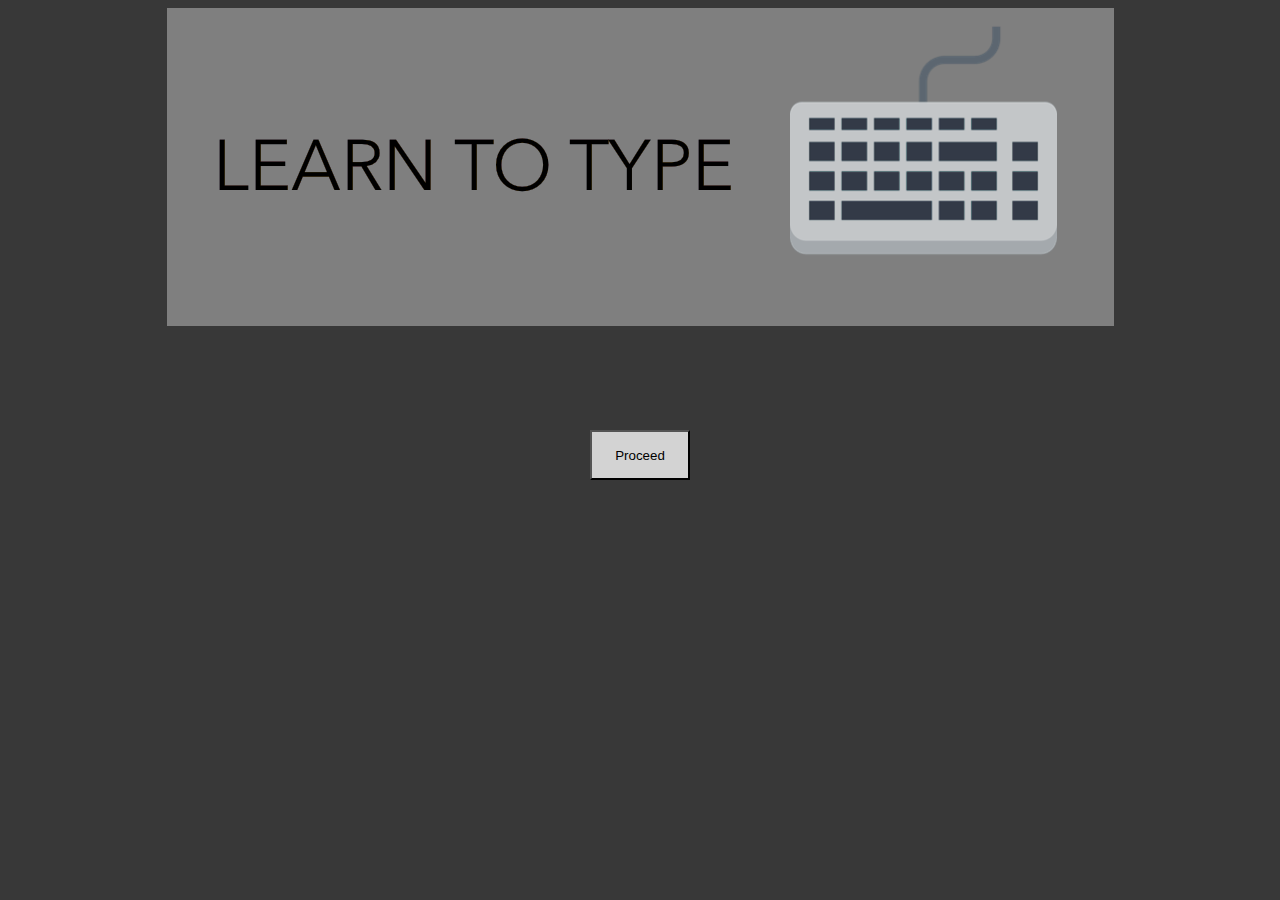
==== title.html @ 5b2d02b0 "finished button" ====
<!DOCTYPE html>
<html lang="en">
    <head>
        <title>Typing Practice</title>
        <link rel="stylesheet" type="text/css" href = "css/style.css"/>
        <meta charset="UTF-8">
    </head>
    <body id="title-body">
        <div id="title-logo-container">
            <center>
                <img id="title-logo" src="Resources/logo.png"></img>
            </center>
        </div>
        <div id="title-proceed-button-container">
            <center>
            <button type="button" id="title-proceed-button" onclick="window.location.href='html/menu.html'">Proceed</button>
            </center>
        </div>
    </body>
</html>
---- css/style.css ----
#title-logo-container {
    
}

#title-body {
    background: #383838;
}

#title-proceed-button {
    background-color: lightgrey;
    width: 100px;
    height: 50px;
    color: black;
    margin-top: 100px;
}
#title-proceed-button:active {
    background-color: grey;
    width: 100px;
    height: 50px;
    color: white;
}
#title-proceed-button:hover {
    cursor: pointer;
}
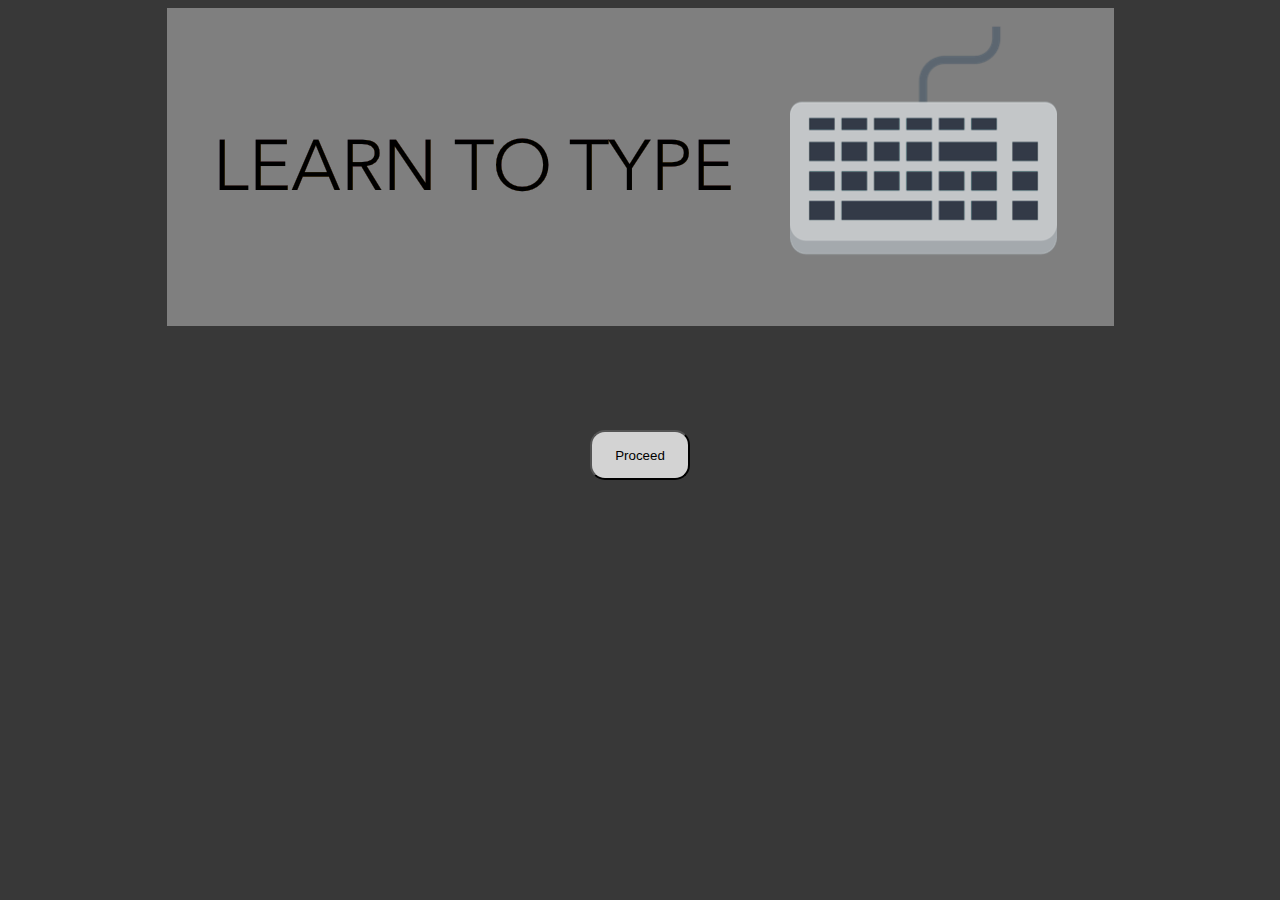
==== commit df92e760: "edited menu" ====
--- a/title.html
+++ b/title.html
@@ -13,8 +13,8 @@
         </div>
         <div id="title-proceed-button-container">
             <center>
-            <button type="button" id="title-proceed-button" onclick="window.location.href='html/menu.html'">Proceed</button>
+                <button type="button" id="title-proceed-button" onclick="window.location.href='html/menu.html'">Proceed</button>
             </center>
         </div>
     </body>
-</html>
+</html>--- a/css/style.css
+++ b/css/style.css
@@ -1,8 +1,7 @@
-#title-logo-container {
-    
+#title-body {
+    background: #383838;
 }
-
-#title-body {
+#menu-body {
     background: #383838;
 }
 
@@ -12,13 +11,43 @@
     height: 50px;
     color: black;
     margin-top: 100px;
+    border-radius:15px;
 }
 #title-proceed-button:active {
     background-color: grey;
     width: 100px;
     height: 50px;
     color: white;
+    border-radius:15px;
 }
 #title-proceed-button:hover {
     cursor: pointer;
+    background-color: grey;
+    color: white;
+    border-radius:15px;
+
+}
+
+#teach-video-container {
+    float: left;
+}
+#teach-button-back {
+    float: right;
+    width: 100px;
+    text-align: center;
+    border-radius: 15px
+}
+#teach-button-back:hover {
+    cursor: pointer;
+    text-align: center;
+    background-color: grey;
+    color: white;
+    border-radius: 15px;
+}
+#teach-button-back:active {
+    cursor: pointer;
+    text-align: center;
+    background-color: black;
+    color: white;
+    border-radius: 15px;
 }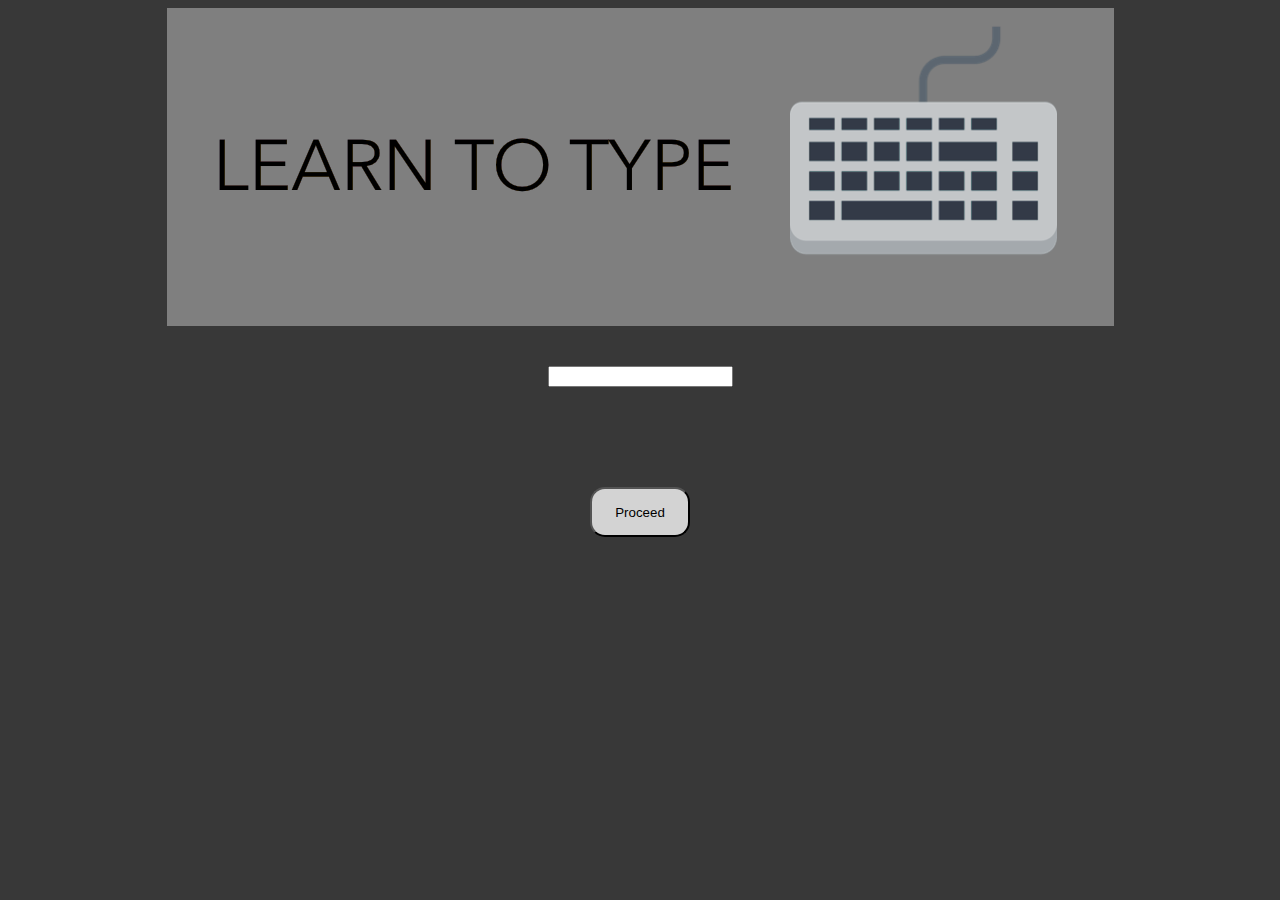
==== commit d1ace094: "idk" ====
--- a/title.html
+++ b/title.html
@@ -3,12 +3,21 @@
     <head>
         <title>Typing Practice</title>
         <link rel="stylesheet" type="text/css" href = "css/style.css"/>
+        <script src="js/title.js"></script>
+        <script src="js/global.js"></script>
         <meta charset="UTF-8">
     </head>
     <body id="title-body">
         <div id="title-logo-container">
             <center>
                 <img id="title-logo" src="Resources/logo.png"></img>
+            </center>
+        </div>
+        <br>
+        <br>
+        <div id="title-name-container">
+            <center>
+            <input type="text" name="username">
             </center>
         </div>
         <div id="title-proceed-button-container">
--- a/css/style.css
+++ b/css/style.css
@@ -1,10 +1,21 @@
+/*
+BG Colors
+*/
 #title-body {
     background: #383838;
 }
 #menu-body {
     background: #383838;
 }
-
+#teach-body{
+    background: #383838;
+}
+#race-body{
+    background: #383838;
+}
+/*
+Title Page
+*/
 #title-proceed-button {
     background-color: lightgrey;
     width: 100px;
@@ -14,7 +25,7 @@
     border-radius:15px;
 }
 #title-proceed-button:active {
-    background-color: grey;
+    background-color: black;
     width: 100px;
     height: 50px;
     color: white;
@@ -27,15 +38,22 @@
     border-radius:15px;
 
 }
-
+/*
+Teach Page
+*/
 #teach-video-container {
-    float: left;
+    width: 90%;
+}
+#teach-button-container{
+    height:100%;
 }
 #teach-button-back {
-    float: right;
-    width: 100px;
-    text-align: center;
-    border-radius: 15px
+    width: 100px;
+    height: 50px;
+    text-align: center;
+    border-radius: 15px;
+    margin-top: 20px;
+    margin-left: 10px;
 }
 #teach-button-back:hover {
     cursor: pointer;
@@ -50,4 +68,218 @@
     background-color: black;
     color: white;
     border-radius: 15px;
-}+}
+/*
+Menu Page
+*/
+#menu-logo-container {
+    float: right;
+    margin-right: 20px;
+}
+#menu-buttons {
+    margin-top: 160px;
+}
+/*
+normal
+*/
+#menu-buttons-teach {
+    background-color: lightgrey;
+    color: black;
+    width: 100px;
+    height: 50px;
+    text-align: center;
+    border-radius: 15px;    
+    margin-top: 32px;
+    margin-left: 100px;
+    margin-bottom: 2px;
+}
+#menu-buttons-reflex {
+    background-color: lightgrey;
+    color: black;
+    width: 100px;
+    height: 50px;
+    text-align: center;
+    border-radius: 15px;
+    margin-left: 100px;
+    margin-bottom: 2px;
+}
+#menu-buttons-race {
+    background-color: lightgrey;
+    color: black;
+    width: 100px;
+    height: 50px;
+    text-align: center;
+    border-radius: 15px;
+    margin-left: 100px;
+    margin-bottom: 2px;
+}
+#menu-buttons-help {
+    background-color: lightgrey;
+    color: black;
+    width: 100px;
+    height: 50px;
+    text-align: center;
+    border-radius: 15px;
+    margin-left: 100px;
+    margin-bottom: 2px;
+}
+#menu-buttons-exit {
+    background-color: lightgrey;
+    color: black;
+    width: 100px;
+    height: 50px;
+    text-align: center;
+    border-radius: 15px;
+    margin-left: 100px;
+    margin-bottom: 2px;
+}
+/*
+Hover
+*/
+#menu-buttons-teach:Hover {
+    background-color: grey;
+    color: white;
+    width: 100px;
+    height: 50px;
+    text-align: center;
+    border-radius: 15px;    
+}
+#menu-buttons-reflex:Hover {
+    background-color: grey;
+    color: white;
+    width: 100px;
+    height: 50px;
+    text-align: center;
+    border-radius: 15px;
+}
+#menu-buttons-race:Hover {
+    background-color: grey;
+    color: white;
+    width: 100px;
+    height: 50px;
+    text-align: center;
+    border-radius: 15px;
+}
+#menu-buttons-help:Hover {
+    background-color: grey;
+    color: white;
+    width: 100px;
+    height: 50px;
+    text-align: center;
+    border-radius: 15px;
+}
+#menu-buttons-exit:Hover {
+    background-color: grey;
+    color: white;
+    width: 100px;
+    height: 50px;
+    text-align: center;
+    border-radius: 15px;
+}
+/*
+Active
+*/
+#menu-buttons-teach:active {
+    background-color: black;
+    color: white;
+    width: 100px;
+    height: 50px;
+    text-align: center;
+    border-radius: 15px;    
+}
+#menu-buttons-reflex:active {
+    background-color: black;
+    color: white;
+    width: 100px;
+    height: 50px;
+    text-align: center;
+    border-radius: 15px;
+}
+#menu-buttons-race:active {
+    background-color: black;
+    color: white;
+    width: 100px;
+    height: 50px;
+    text-align: center;
+    border-radius: 15px;
+}
+#menu-buttons-help:active {
+    background-color: black;
+    color: white;
+    width: 100px;
+    height: 50px;
+    text-align: center;
+    border-radius: 15px;
+}
+#menu-buttons-exit:active {
+    background-color: black;
+    color: white;
+    width: 100px;
+    height: 50px;
+    text-align: center;
+    border-radius: 15px;
+}
+/*
+Race Page
+*/
+#race-body{
+    padding: 10px;
+}
+#race-content-container{
+    color: white;
+    text-align: center;
+    font-family: "Helvetica", Helvetica, sans-serif;
+    font-size: 50px;
+}
+#race-content-word{
+    margin-top: 50px;
+    margin-bottom: 50px;
+}
+#race-content-data{
+    padding-top: 13%;
+    padding-bottom: 13%;
+    padding-left: 5%;
+    padding-right: 5%;
+    float: left;
+    background-color: grey;
+}
+#race-content-prompt{
+    padding-top: 17%
+}
+/*
+Normal
+*/
+#race-buttons-back {
+    background-color: lightgrey;
+    color: black;
+    width: 100px;
+    height: 50px;
+    text-align: center;
+    border-radius: 15px;
+    margin-top: 10%;
+}
+/*
+Hover
+*/
+#race-buttons-back:Hover {
+    background-color: grey;
+    color: white;
+    width: 100px;
+    height: 50px;
+    text-align: center;
+    border-radius: 15px;
+}
+/*
+Active
+*/
+#race-buttons-back:active {
+    background-color: black;
+    color: white;
+    width: 100px;
+    height: 50px;
+    text-align: center;
+    border-radius: 15px;
+}
+/*
+Relfex Page 
+*/
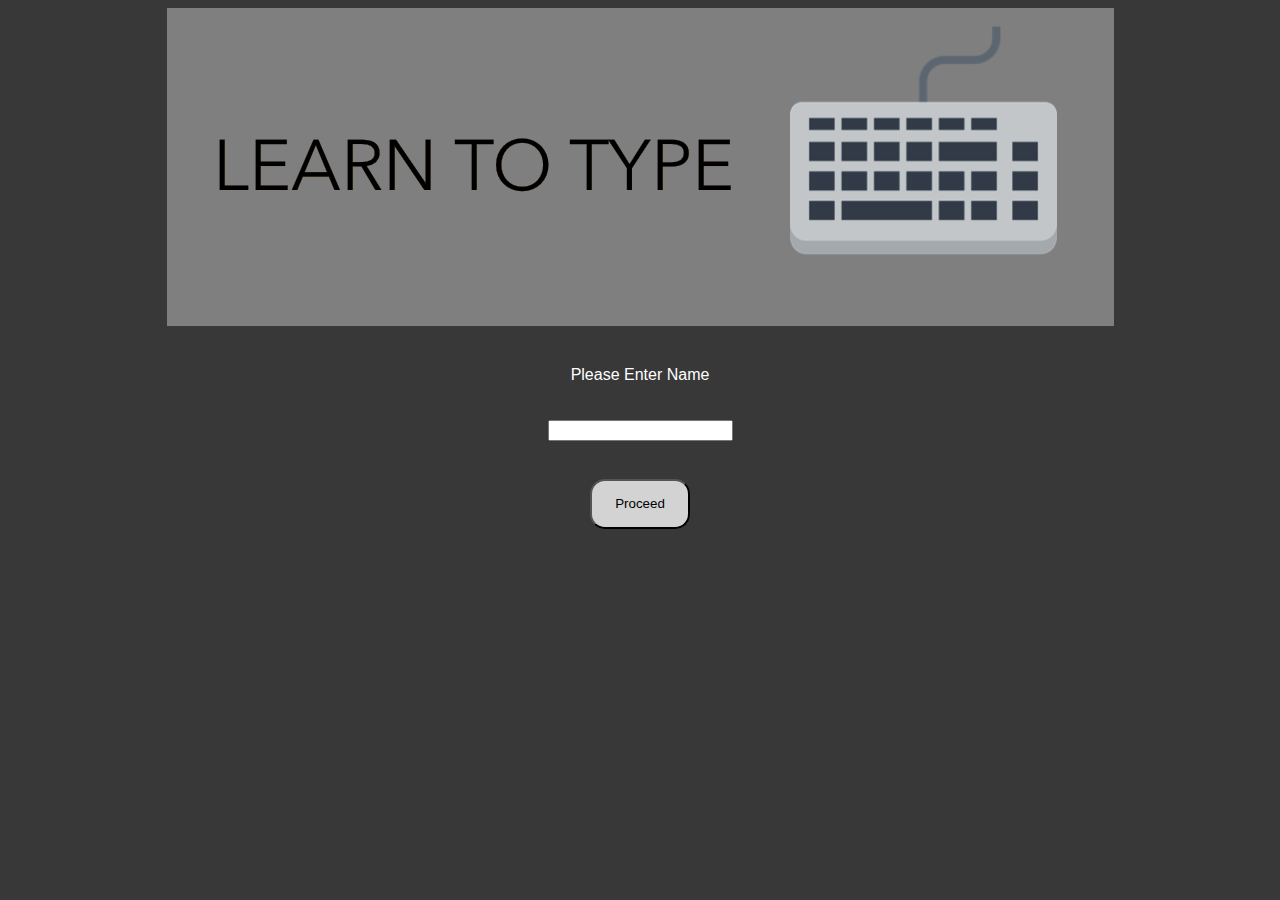
==== commit 7f0a8ead: "added name input box to title.html" ====
--- a/title.html
+++ b/title.html
@@ -17,7 +17,12 @@
         <br>
         <div id="title-name-container">
             <center>
-            <input type="text" name="username">
+                <div id="title-name-prompt">
+                    Please Enter Name
+                </div>
+                <br>
+                <br>
+                <input type="text" name="username">
             </center>
         </div>
         <div id="title-proceed-button-container">
--- a/css/style.css
+++ b/css/style.css
@@ -21,7 +21,7 @@
     width: 100px;
     height: 50px;
     color: black;
-    margin-top: 100px;
+    margin-top: 3%;
     border-radius:15px;
 }
 #title-proceed-button:active {
@@ -36,7 +36,10 @@
     background-color: grey;
     color: white;
     border-radius:15px;
-
+}
+#title-name-prompt{
+    color: white;
+    font-family: "Helvetica", Helvetica, sans-serif;
 }
 /*
 Teach Page
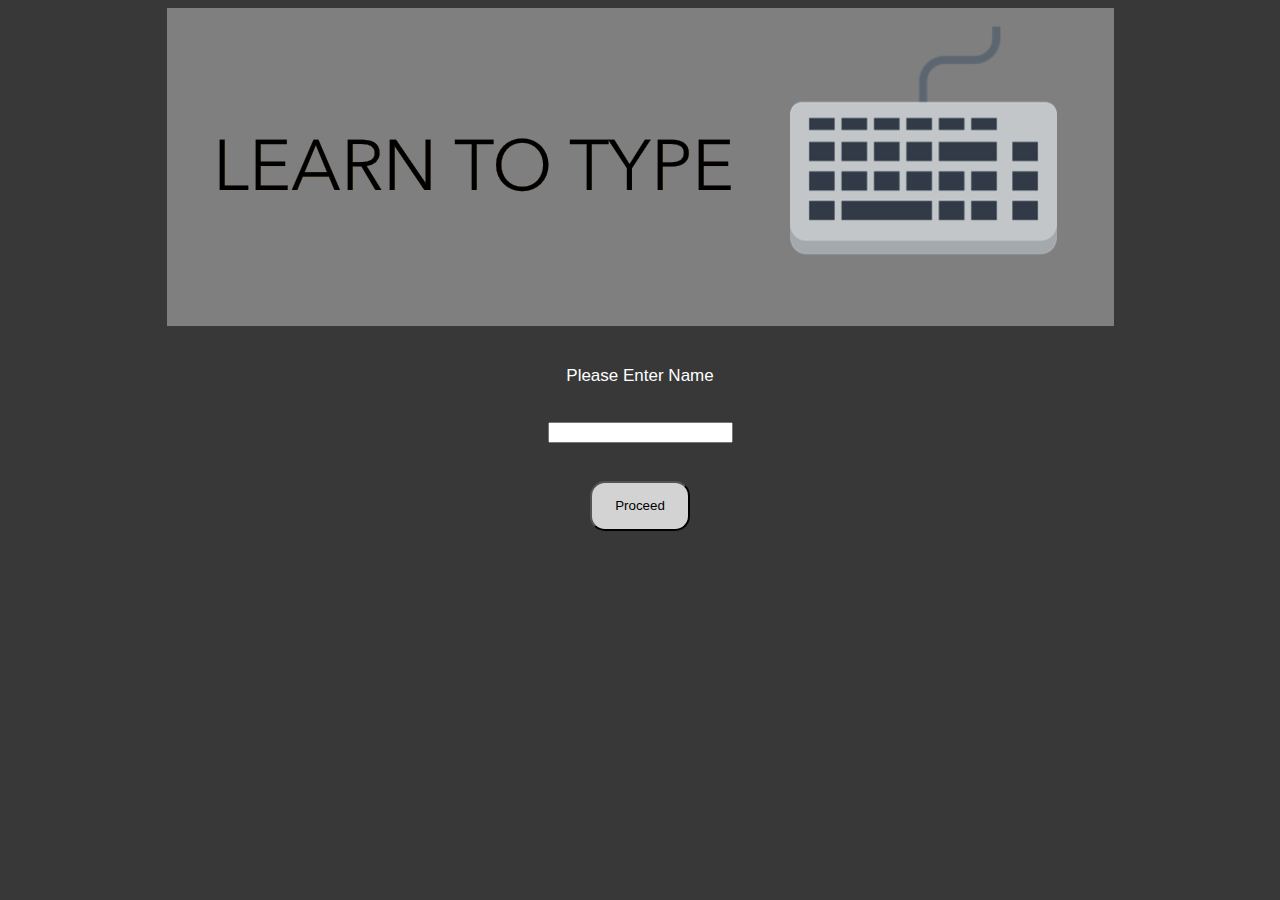
==== commit 84a9ed30: "making menu use the global username variable" ====
--- a/title.html
+++ b/title.html
@@ -1,12 +1,5 @@
 <!DOCTYPE html>
 <html lang="en">
-    <head>
-        <title>Typing Practice</title>
-        <link rel="stylesheet" type="text/css" href = "css/style.css"/>
-        <script src="js/title.js"></script>
-        <script src="js/global.js"></script>
-        <meta charset="UTF-8">
-    </head>
     <body id="title-body">
         <div id="title-logo-container">
             <center>
@@ -22,13 +15,21 @@
                 </div>
                 <br>
                 <br>
-                <input type="text" name="username">
+                <input id="title-name-input" type="text" name="username">
             </center>
         </div>
         <div id="title-proceed-button-container">
             <center>
-                <button type="button" id="title-proceed-button" onclick="window.location.href='html/menu.html'">Proceed</button>
+                <!--<button type="button" id="title-proceed-button" onclick="window.location.href='html/menu.html'">Proceed</button>-->
+                <button type="button" id="title-proceed-button" onclick="proceedCheck();">Proceed</button>
             </center>
         </div>
     </body>
+    <head>
+        <title>Typing Practice</title>
+        <link rel="stylesheet" type="text/css" href = "css/style.css"/>
+        <script src="js/title.js"></script>
+        <script src="js/global.js"></script>
+        <meta charset="UTF-8">
+    </head>
 </html>--- a/css/style.css
+++ b/css/style.css
@@ -40,6 +40,7 @@
 #title-name-prompt{
     color: white;
     font-family: "Helvetica", Helvetica, sans-serif;
+    font-size: 15px;
 }
 /*
 Teach Page
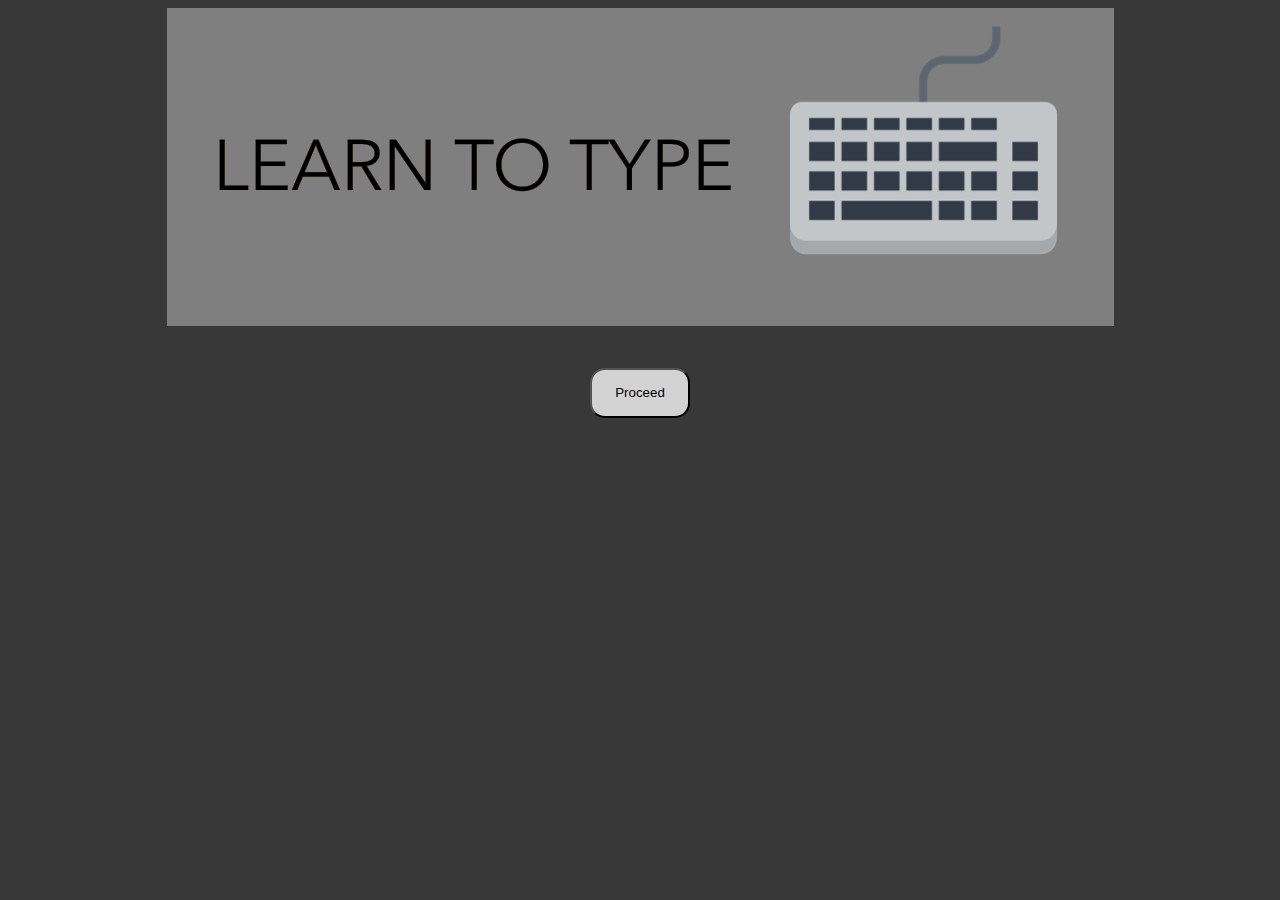
==== commit 81aefd0a: "removed name entry" ====
--- a/title.html
+++ b/title.html
@@ -6,22 +6,10 @@
                 <img id="title-logo" src="Resources/logo.png"></img>
             </center>
         </div>
-        <br>
-        <br>
-        <div id="title-name-container">
-            <center>
-                <div id="title-name-prompt">
-                    Please Enter Name
-                </div>
-                <br>
-                <br>
-                <input id="title-name-input" type="text" name="username">
-            </center>
-        </div>
         <div id="title-proceed-button-container">
             <center>
                 <!--<button type="button" id="title-proceed-button" onclick="window.location.href='html/menu.html'">Proceed</button>-->
-                <button type="button" id="title-proceed-button" onclick="proceedCheck();">Proceed</button>
+                <button type="button" id="title-proceed-button" onclick="window.location.href='html/menu.html'">Proceed</button>
             </center>
         </div>
     </body>
@@ -29,7 +17,6 @@
         <title>Typing Practice</title>
         <link rel="stylesheet" type="text/css" href = "css/style.css"/>
         <script src="js/title.js"></script>
-        <script src="js/global.js"></script>
         <meta charset="UTF-8">
     </head>
 </html>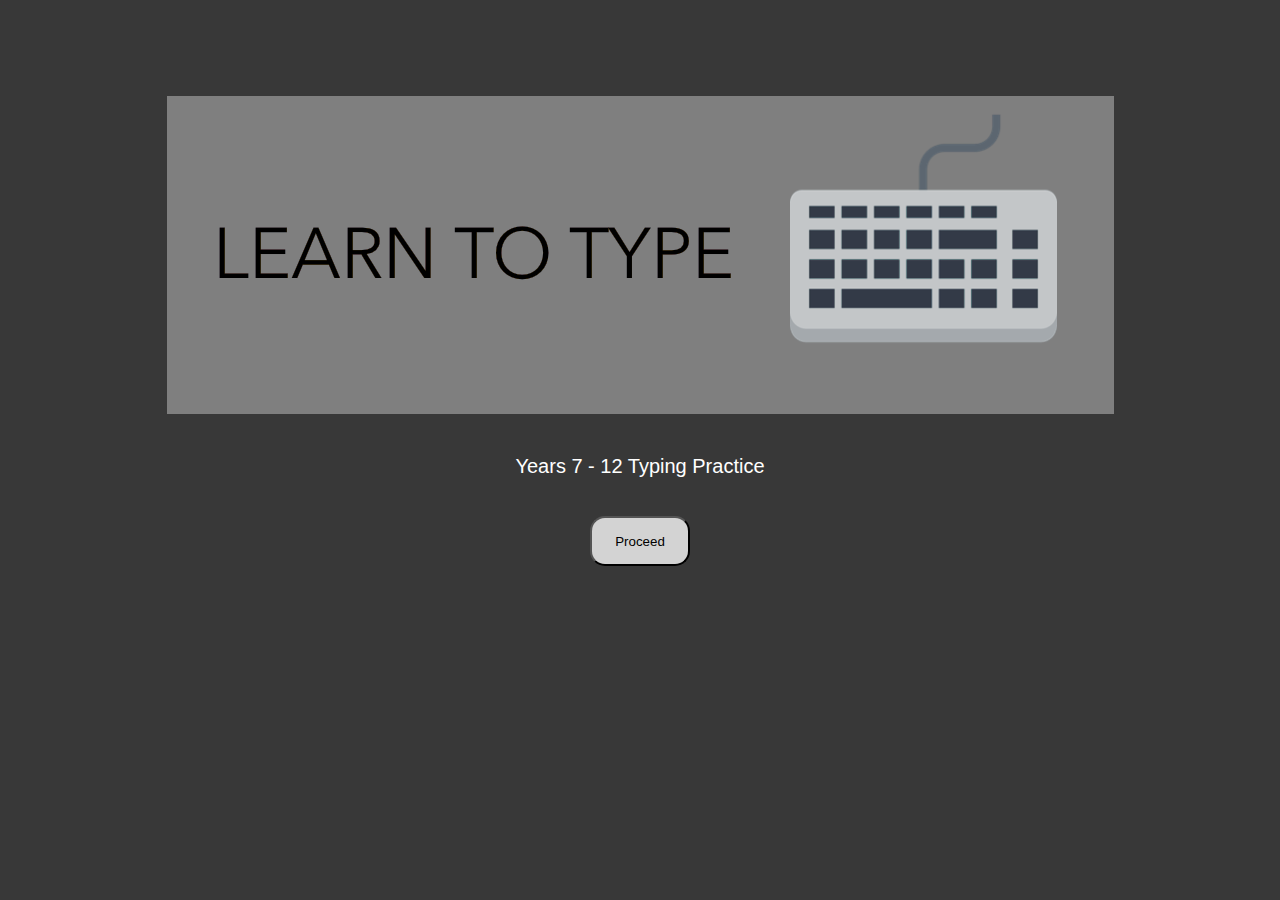
==== commit faf1b45e: "added from generic script" ====
--- a/title.html
+++ b/title.html
@@ -8,6 +8,9 @@
         </div>
         <div id="title-proceed-button-container">
             <center>
+                </br>
+                </br>
+                <div id="title-info-text">Years 7 - 12 Typing Practice</div>
                 <!--<button type="button" id="title-proceed-button" onclick="window.location.href='html/menu.html'">Proceed</button>-->
                 <button type="button" id="title-proceed-button" onclick="window.location.href='html/menu.html'">Proceed</button>
             </center>
--- a/css/style.css
+++ b/css/style.css
@@ -10,11 +10,38 @@
 #teach-body{
     background: #383838;
 }
+#teach_video-body {
+    background: #383838;
+}
+#teach_text-body {
+    background: #383838;
+}
 #race-body{
     background: #383838;
 }
+#reflex-body{
+    background: #383838;
+}
+#help-body{
+    background: #383838;
+}
+#help-race-body{
+    background: #383838;
+}
+#help-reflex-body{
+    background: #383838;
+}
+#help-teach-body{
+    background: #383838;
+}
 /*
 Title Page
+*/
+#title-logo {
+    margin-top: 7%;
+}
+/*
+Normal
 */
 #title-proceed-button {
     background-color: lightgrey;
@@ -24,6 +51,18 @@
     margin-top: 3%;
     border-radius:15px;
 }
+/*
+Hover
+*/
+#title-proceed-button:hover {
+    cursor: pointer;
+    background-color: grey;
+    color: white;
+    border-radius:15px;
+}
+/*
+Active
+*/
 #title-proceed-button:active {
     background-color: black;
     width: 100px;
@@ -31,26 +70,12 @@
     color: white;
     border-radius:15px;
 }
-#title-proceed-button:hover {
-    cursor: pointer;
-    background-color: grey;
-    color: white;
-    border-radius:15px;
-}
-#title-name-prompt{
-    color: white;
-    font-family: "Helvetica", Helvetica, sans-serif;
-    font-size: 15px;
-}
 /*
 Teach Page
 */
-#teach-video-container {
-    width: 90%;
-}
-#teach-button-container{
-    height:100%;
-}
+/*
+Normal
+*/
 #teach-button-back {
     width: 100px;
     height: 50px;
@@ -59,6 +84,46 @@
     margin-top: 20px;
     margin-left: 10px;
 }
+#teach-button-video {
+    width: 150px;
+    height: 50px;
+    text-align: center;
+    border-radius: 15px;
+    margin-top: 20px;
+    margin-left: 10px;
+    margin-right: 35%
+}
+#teach-button-text {
+    width: 150px;
+    height: 50px;
+    text-align: center;
+    border-radius: 15px;
+    margin-top: 20px;
+    margin-left: 10px;
+}
+#teach-monitor {
+    /*1.38 ratio*/
+    width: 400px;
+    height: 290px;
+}
+#teach-monitor-container {
+    width: 410px;
+    margin-right: 45%;
+    margin-top: 5%;
+}
+#teach-page {
+    width: 300px;
+    height: 300px;
+}
+#teach-page-container {
+    width: 310px;
+    margin-left: 47%;
+    margin-top: -23%;
+    margin-bottom: 5%;
+}
+/*
+Hover
+*/
 #teach-button-back:hover {
     cursor: pointer;
     text-align: center;
@@ -66,7 +131,158 @@
     color: white;
     border-radius: 15px;
 }
+#teach-button-video:hover {
+    cursor: pointer;
+    text-align: center;
+    background-color: grey;
+    color: white;
+    border-radius: 15px;
+}
+#teach-button-text:hover {
+    cursor: pointer;
+    text-align: center;
+    background-color: grey;
+    color: white;
+    border-radius: 15px;
+}
+/*
+Active
+*/
 #teach-button-back:active {
+    cursor: pointer;
+    text-align: center;
+    background-color: black;
+    color: white;
+    border-radius: 15px;
+}
+#teach-button-video:active {
+    cursor: pointer;
+    text-align: center;
+    background-color: black;
+    color: white;
+    border-radius: 15px;
+}
+#teach-button-text:active {
+    cursor: pointer;
+    text-align: center;
+    background-color: black;
+    color: white;
+    border-radius: 15px;
+}
+/*
+teach-video page
+*/
+/*
+Normal
+*/
+#teach_video-button-back {
+    width: 100px;
+    height: 50px;
+    text-align: center;
+    border-radius: 15px;
+    margin-top: 20px;
+    margin-left: 10px;
+}
+/*
+Hover
+*/
+#teach_video-button-back:hover {
+    cursor: pointer;
+    text-align: center;
+    background-color: grey;
+    color: white;
+    border-radius: 15px;
+}
+/*
+Active
+*/
+#teach_video-button-back:active {
+    cursor: pointer;
+    text-align: center;
+    background-color: black;
+    color: white;
+    border-radius: 15px;
+}
+/*
+teach-text page
+*/
+#text-1 {
+    color: white;
+    float: right;
+    width: 800px;
+    margin-right: 8%;
+    margin-top: 6%;
+    font-family: "Helvetica", Helvetica, sans-serif;
+    font-size: 20px;
+    line-height: 120%;
+}
+#teach_text-image-1 {
+    width: 200px;
+    height: 235px;
+    float: left;
+    margin-left: 6%;
+}
+#text-2 {
+    color: white;
+    float: left;
+    width: 650px;
+    font-family: "Helvetica", Helvetica, sans-serif;
+    font-size: 20px;
+    line-height: 120%;
+    margin-top: 9%;
+    margin-left: -15%;
+}
+#teach_text-image-2 {
+    margin-top: 7%;
+    margin-right: 7%;
+    margin-bottom: -5%;
+    float: right;
+}
+#text-3 {
+    color: white;
+    float: right;
+    font-family: "Helvetica", Helvetica, sans-serif;
+    font-size: 20px;
+    line-height: 120%;
+    width: 500px;
+    margin-top: 9%;
+    margin-right: 30%;
+}
+#teach_text-image-3 {
+    width: 250px;
+    height: 250px;
+    margin-top: 3%;
+    margin-left: 6%;
+    float: left;
+}
+#teach_text-button-container {
+    margin-left: 65%;
+}
+/*
+Normal
+*/
+#teach_text-button-back {
+    width: 100px;
+    height: 50px;
+    text-align: center;
+    border-radius: 15px;
+    margin-top: 38%;
+    margin-left: 37%;
+}
+/*
+Hover
+*/
+#teach_text-button-back:hover {
+    cursor: pointer;
+    text-align: center;
+    background-color: grey;
+    color: white;
+    border-radius: 15px;
+}
+/*
+Active
+*/
+#teach_text-button-back:active {
     cursor: pointer;
     text-align: center;
     background-color: black;
@@ -246,10 +462,16 @@
     padding-right: 5%;
     float: left;
     background-color: grey;
+    font-size: 45px;
 }
 #race-content-prompt{
     padding-top: 17%
 }
+#race-radio-buttons {
+    margin-top: 20px;
+    font-size:20px;
+    text-align: left;
+}
 /*
 Normal
 */
@@ -287,3 +509,412 @@
 /*
 Relfex Page 
 */
+#reflex-body {
+    padding: 10px;
+}
+#reflex-text-container{
+    color: white;
+    font-family: "Helvetica", Helvetica, sans-serif;
+}
+#reflex-content {
+    float: right;
+    margin-right: 14.5%;
+    margin-top: 21%;
+    font-size: 50px;
+}
+#reflex-stats {
+    float: left;
+    padding-left: 7%;
+    padding-top: 10.5%;
+    padding-bottom: 10.5%;
+    padding-right: 7%;
+    background: grey;
+    font-size: 50px;
+    margin-top: 8%;
+}
+#reflex-stats-last {
+    margin-bottom: 5px;
+}
+#reflex-stats-best {
+    margin-bottom: 5px;
+}
+/*
+Normal
+*/
+#reflex-button-back {
+    width: 100px;
+    height: 50px;
+    text-align: center;
+    border-radius: 15px;
+    margin-left: 23%;
+    margin-top: 9%;
+}
+/*
+Hover
+*/
+#reflex-button-back:hover {
+    cursor: pointer;
+    text-align: center;
+    background-color: grey;
+    color: white;
+    border-radius: 15px;
+}
+/*
+Active
+*/
+#reflex-button-back:active {
+    cursor: pointer;
+    text-align: center;
+    background-color: black;
+    color: white;
+    border-radius: 15px;
+}
+/*
+Help Page
+*/
+#help-body{
+    margin: 25px;
+}
+#help-text{
+    font-size: 30px;
+    color: white;
+    width: 1000px;
+    padding-top: 10px;
+    padding-bottom: 10px;
+    font-family: "Helvetica", Helvetica, sans-serif;
+    background: grey;
+}
+#help-buttons-container{
+    margin-top: 10%;
+}
+/*
+Normal
+*/
+#help-buttons-teach {
+    background-color: lightgrey;
+    color: black;
+    width: 100px;
+    height: 50px;
+    text-align: center;
+    border-radius: 15px;    
+}
+#help-buttons-back {
+    background-color: lightgrey;
+    color: black;
+    width: 100px;
+    height: 50px;
+    text-align: center;
+    border-radius: 15px;  
+    margin-top: 5px;  
+}
+#help-buttons-race {
+    background-color: lightgrey;
+    color: black;
+    width: 100px;
+    height: 50px;
+    text-align: center;
+    border-radius: 15px;    
+}
+#help-buttons-reflex {
+    background-color: lightgrey;
+    color: black;
+    width: 100px;
+    height: 50px;
+    text-align: center;
+    border-radius: 15px;    
+}
+/*
+Hover
+*/
+#help-buttons-teach:Hover {
+    background-color: grey;
+    color: white;
+    width: 100px;
+    height: 50px;
+    text-align: center;
+    border-radius: 15px;    
+}
+#help-buttons-back:Hover {
+    background-color: grey;
+    color: white;
+    width: 100px;
+    height: 50px;
+    text-align: center;
+    border-radius: 15px;    
+}
+#help-buttons-race:Hover {
+    background-color: grey;
+    color: white;
+    width: 100px;
+    height: 50px;
+    text-align: center;
+    border-radius: 15px;    
+}
+#help-buttons-reflex:Hover {
+    background-color: grey;
+    color: white;
+    width: 100px;
+    height: 50px;
+    text-align: center;
+    border-radius: 15px;    
+}
+/*
+Active
+*/
+#help-buttons-teach:active {
+    background-color: black;
+    color: white;
+    width: 100px;
+    height: 50px;
+    text-align: center;
+    border-radius: 15px;    
+}
+#help-buttons-back:active {
+    background-color: black;
+    color: white;
+    width: 100px;
+    height: 50px;
+    text-align: center;
+    border-radius: 15px;    
+}
+#help-buttons-race:active {
+    background-color: black;
+    color: white;
+    width: 100px;
+    height: 50px;
+    text-align: center;
+    border-radius: 15px;    
+}
+#help-buttons-reflex:active {
+    background-color: black;
+    color: white;
+    width: 100px;
+    height: 50px;
+    text-align: center;
+    border-radius: 15px;    
+}
+/*
+help-race page
+*/
+#set-1-image {
+    float: left;
+    margin-top: 1%;
+    margin-left: 2%;
+    background-color: red;
+    padding-top: 4px;
+    padding-right: 4px;
+    padding-left: 4px;
+}
+#set-1-text {
+    float: right;
+    width: 800px;
+    color: white;
+    font-size: 25px;
+    font-family: "Helvetica", Helvetica, sans-serif;
+    line-height: 120%;
+    margin-top: 5%;
+    margin-right: 5%;
+}
+#set-2-image {
+    float: right;
+    margin-top: 13%;
+    margin-right: 2%;
+    background-color: red;
+    padding-top: 4px;
+    padding-right: 4px;
+    padding-left: 4px;
+}
+#set-2-text {
+    float: left;
+    width: 700px;
+    margin-top: 6%;
+    margin-left: 2%;
+    color: white;
+    font-size: 25px;
+    font-family: "Helvetica", Helvetica, sans-serif;
+    line-height: 120%;
+}
+/*
+Normal
+*/
+#help-race-back {
+    margin-top: 27%;
+    margin-left: -7%;
+    background-color: lightgrey;
+    color: black;
+    width: 100px;
+    height: 50px;
+    text-align: center;
+    border-radius: 15px; 
+}
+/*
+Hover
+*/
+#help-race-back:Hover {
+    background-color: grey;
+    color: white;
+    width: 100px;
+    height: 50px;
+    text-align: center;
+    border-radius: 15px;    
+}
+/*
+Active
+*/
+#help-race-back:active {
+    background-color: black;
+    color: white;
+    width: 100px;
+    height: 50px;
+    text-align: center;
+    border-radius: 15px;    
+}
+/*
+help-reflex page
+*/
+#set-1-image-src {
+    width: 400px;
+    height: 290px;
+    float: left;
+    background-color: red;
+    padding-top: 4px;
+    padding-right: 4px;
+    padding-left: 4px;
+    padding-bottom: 4px;
+}
+#set-2-image-src {
+    float: right;
+    background-color: red;
+    padding-top: 4px;
+    padding-right: 4px;
+    padding-left: 4px;
+    padding-bottom: 4px;
+}
+#reflex-1-image {
+    margin-top: 2%;
+    margin-left: 2%;
+}
+#reflex-2-image {
+    margin-top: 13%;
+    margin-right: 5%;
+    float: right;
+}
+#reflex-1-text {
+    float: right;
+    width: 800px;
+    color: white;
+    font-size: 25px;
+    font-family: "Helvetica", Helvetica, sans-serif;
+    line-height: 120%;
+    margin-top: 6%;
+    margin-right: 5%;
+}
+#reflex-2-text {
+    float: left;
+    width: 700px;
+    margin-top: 4%;
+    margin-left: 2%;
+    color: white;
+    font-size: 25px;
+    font-family: "Helvetica", Helvetica, sans-serif;
+    line-height: 120%;
+}
+/*
+Normal
+*/
+#help-reflex-back {
+    background-color: lightgrey;
+    color: black;
+    width: 100px;
+    height: 50px;
+    text-align: center;
+    border-radius: 15px; 
+    margin-top: 24%;
+    margin-left: -8%;
+}
+/*
+Hover
+*/
+#help-reflex-back:Hover {
+    background-color: grey;
+    color: white;
+    width: 100px;
+    height: 50px;
+    text-align: center;
+    border-radius: 15px;    
+}
+/*
+Active
+*/
+#help-reflex-back:active {
+    background-color: black;
+    color: white;
+    width: 100px;
+    height: 50px;
+    text-align: center;
+    border-radius: 15px;    
+}
+/*
+help-teach page
+*/
+#teach-1-image-source {
+    height: 340px;
+    width: 700px;
+}
+#teach-1-image {
+    background-color: red;
+    padding-top: 4px;
+    padding-right: 4px;
+    padding-left: 4px;
+    padding-bottom: -1px;
+    width: 700px;
+    margin-top: 2%;
+}
+#teach-1-text {
+    color: white;
+    margin-top: 5%;
+    font-size: 20px;
+    font-family: "Helvetica", Helvetica, sans-serif;
+    line-height: 120%;
+    width: 800px;
+}
+/*
+Normal
+*/
+#help-teach-back {
+    background-color: lightgrey;
+    color: black;
+    width: 100px;
+    height: 50px;
+    text-align: center;
+    border-radius: 15px; 
+    margin-top: 5%;
+}
+/*
+Hover
+*/
+#help-teach-back:Hover {
+    background-color: grey;
+    color: white;
+    width: 100px;
+    height: 50px;
+    text-align: center;
+    border-radius: 15px;    
+}
+/*
+Active
+*/
+#help-teach-back:active {
+    background-color: black;
+    color: white;
+    width: 100px;
+    height: 50px;
+    text-align: center;
+    border-radius: 15px;    
+}
+#title-info-text {
+    color: white;
+    font-size: 20px;
+    font-family: "Helvetica", Helvetica, sans-serif;
+    line-height: 120%;
+}